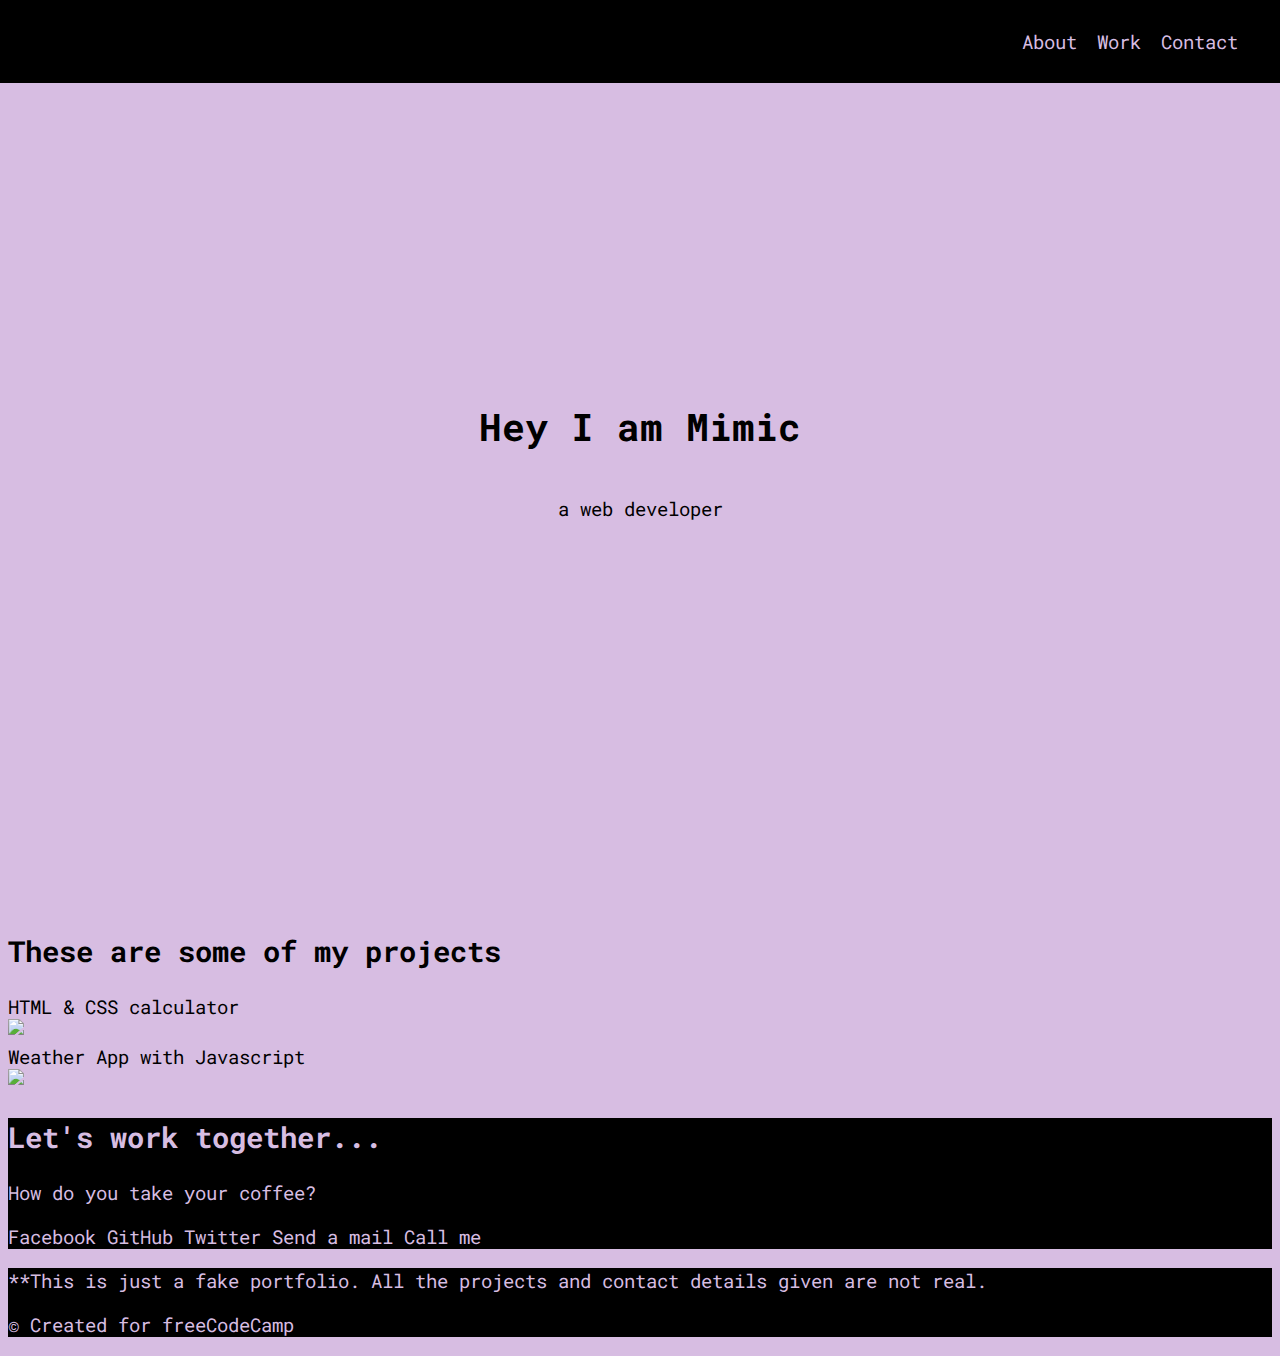
==== Responsive_Web_Design/Build a Personal Portfolio Webpage/index.html @ 7aa0aecd "not finished. in progress" ====
<!DOCTYPE html>

<html><head>
    <link rel="stylesheet" href="styles.css">
    <link rel="stylesheet" href="https://use.fontawesome.com/releases/v5.8.2/css/all.css" integrity="sha384-oS3vJWv+0UjzBfQzYUhtDYW+Pj2yciDJxpsK1OYPAYjqT085Qq/1cq5FLXAZQ7Ay" crossorigin="anonymous">
    <link href="https://fonts.googleapis.com/css?family=Poppins:200i,300,400&amp;display=swap" rel="stylesheet">
    <link href="https://fonts.googleapis.com/css?family=Raleway:700&amp;display=swap" rel="stylesheet">
  </head>
  <body>
    <!-- START NAV -->

    <nav id="navbar" class="nav">
      <ul class="nav-list">
        <li>
          <a href="#welcome-section">About</a>
        </li>
        <li>
          <a href="#projects">Work</a>
        </li>
        <li>
          <a href="#contact">Contact</a>
        </li>
      </ul>
    </nav>

    <!-- END NAV -->

    <!-- START WELCOME SECTION -->

    <section id="welcome-section" class="welcome-section">
      <h1>Hey I am Mimic</h1>
      <p>a web developer</p>
    </section>

    <!-- END WELCOME SECTION -->

    <!-- START PROJECTS SECTION -->

    <section id="projects" class="projects-section">
      <h2 class="h2header">These are some of my projects</h2>

      <div class="project">
        <div class="project-title">HTML & CSS calculator</div>
        <a href="" target="_blank" class="project project-tile">
          <img class="project-image" src="https://blogger.googleusercontent.com/img/b/R29vZ2xl/AVvXsEiJfw6O6mvOp9Ej2kaDyu0hqzApt0ahNZHv3L7KzYMbp9RcKjcxXNGI0rTAty5UI-13ezEZpapx09I3o7h-qm8tvDJulCRFGSwsZvFPkZrmVrTJw8HPCs-FIzATIuZa5mbjbGzwGPRAAYfhI-glFlD-Y1z3LJvBeWkBmwuxOKsp-pa5CqLYjZkPiSqR/w0/Screenshot_2022-08-14-22-57-32-1.png" alt="project">
        </a>

        <div class="project">
        <div class="project-title">Weather App with Javascript</div>
        <a href="" target="_blank" class="project project-tile">
          <img class="project-image" src="https://uploads-ssl.webflow.com/61ed3f444a15e425090c57e7/61feb044386a4c2dc76078d2_weather%20app3.png" alt="project">
        </a>
       
  
      </div>

  
    </section>

    <!-- END PROJECTS SECTION -->

    <!-- START CONTACT SECTION -->

    <section id="contact" class="contact-section">
      <div class="contact-section-header">
        <h2>Let's work together...</h2>
        <p>How do you take your coffee?</p>
      </div>
      <div class="contact-links">
        <a href="https://facebook.com/freecodecamp" target="_blank" class="btn contact-details"><i class="fab fa-facebook-square"></i> Facebook</a>
        <a id="profile-link" href="https://github.com/freecodecamp" target="_blank" class="btn contact-details"><i class="fab fa-github"></i> GitHub</a>
        <a href="https://twitter.com/freecodecamp" target="_blank" class="btn contact-details"><i class="fab fa-twitter"></i> Twitter</a>
        <a href="mailto:example@example.com" class="btn contact-details"><i class="fas fa-at"></i> Send a mail</a>
        <a href="tel:555-555-5555" class="btn contact-details"><i class="fas fa-mobile-alt"></i> Call me</a>
      </div>
    </section>

    <!-- END CONTACT SECTION -->

    <!-- START FOOTER SECTION -->

    <footer>
      <p>
        **This is just a fake portfolio. All the projects and contact details
        given are not real.
      </p>
      <p>
        © Created for
        <a href="https://www.freecodecamp.com/" target="_blank">freeCodeCamp <i class="fab fa-free-code-camp"></i></a>
      </p>
    </footer>

    <!-- END FOOTER SECTION -->
  

</body></html>
---- Responsive_Web_Design/Build a Personal Portfolio Webpage/styles.css ----
@import url('https://fonts.googleapis.com/css2?family=Karla&family=Roboto+Mono&display=swap');



body {
    font-family: 'Roboto Mono', monospace;
    font-size: 1.2rem;
    font-weight: 400;
    background: #D7BDE2;
}

.nav {
    display: flex;
    justify-content: flex-end;
    position: fixed;
    top: 0;
    left: 0;
    width: 100%;
    background: black;
}

.nav-list {
    display: flex;
    margin-right: 2rem;
    list-style-type: none;
}

li {
    padding: 10px;
    text-decoration: none; 
}

a:link, a:visited {
    text-decoration: none;
    color: #D7BDE2;
}


.welcome-section {
    display: flex;
    flex-direction: column;
    justify-content: center;
    align-items: center;
    width: 100%;
    height: 100vh;
    background-color: #D7BDE2;    
}

#projects {
 
}

#contact {
  background-color: black;
  color: #D7BDE2;
}

footer {
  background-color: black;
  color: #D7BDE2;
  margin: 0;
}
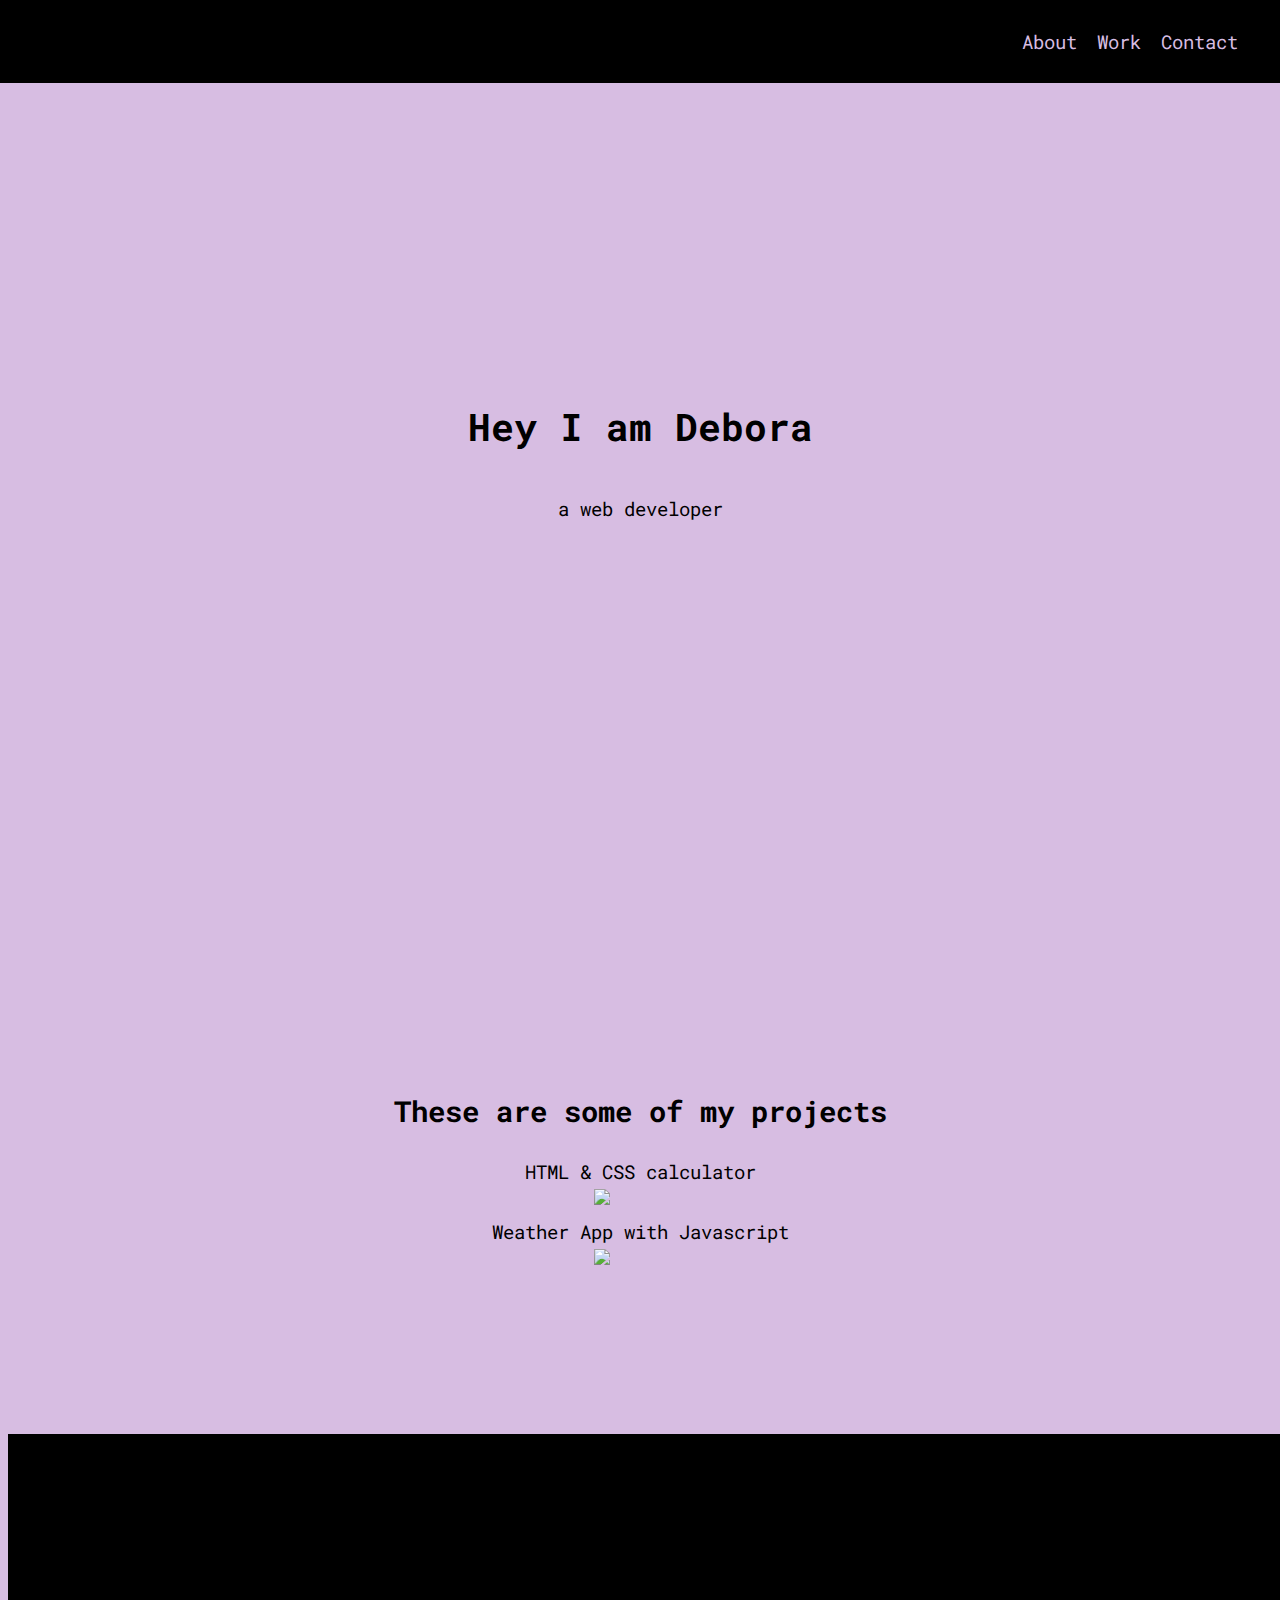
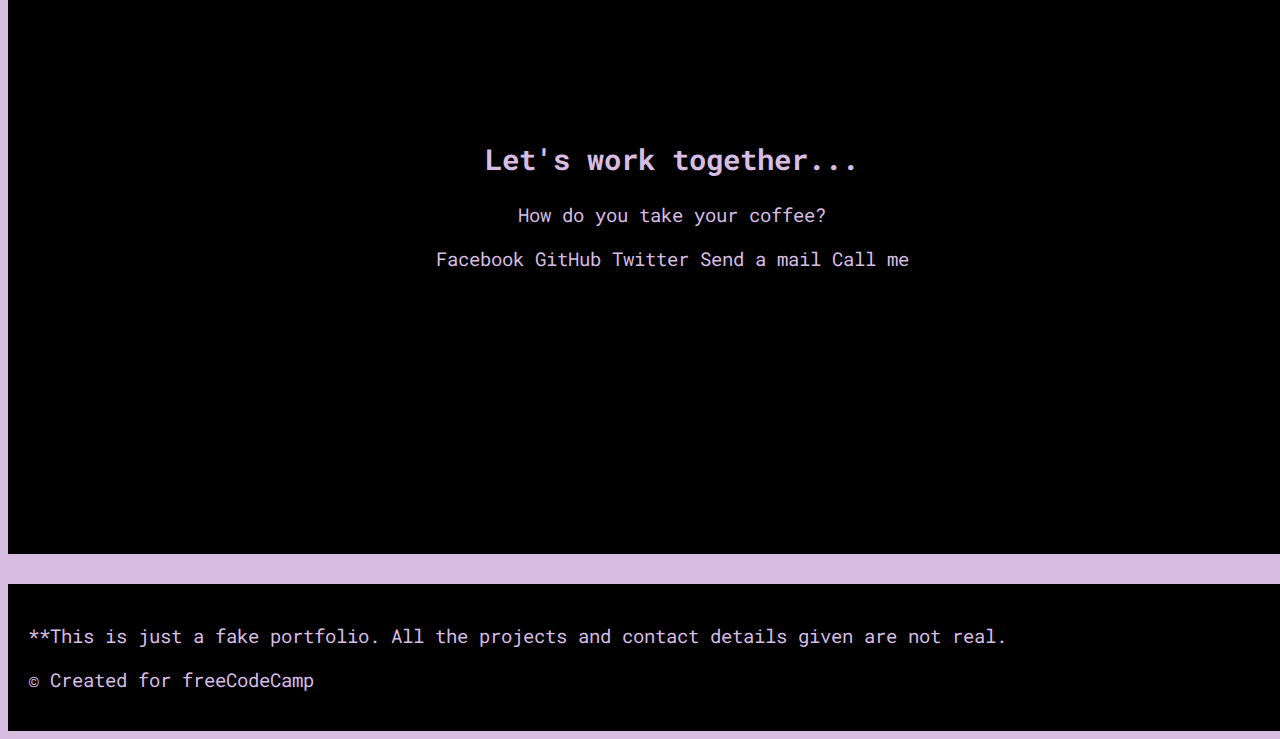
==== commit b56ecb0e: "still details to change" ====
--- a/Responsive_Web_Design/Build a Personal Portfolio Webpage/index.html
+++ b/Responsive_Web_Design/Build a Personal Portfolio Webpage/index.html
@@ -7,7 +7,7 @@
     <link href="https://fonts.googleapis.com/css?family=Raleway:700&amp;display=swap" rel="stylesheet">
   </head>
   <body>
-    <!-- START NAV -->
+ 
 
     <nav id="navbar" class="nav">
       <ul class="nav-list">
@@ -23,18 +23,13 @@
       </ul>
     </nav>
 
-    <!-- END NAV -->
-
-    <!-- START WELCOME SECTION -->
+ 
 
     <section id="welcome-section" class="welcome-section">
-      <h1>Hey I am Mimic</h1>
+      <h1>Hey I am Debora</h1>
       <p>a web developer</p>
     </section>
 
-    <!-- END WELCOME SECTION -->
-
-    <!-- START PROJECTS SECTION -->
 
     <section id="projects" class="projects-section">
       <h2 class="h2header">These are some of my projects</h2>
@@ -51,15 +46,9 @@
           <img class="project-image" src="https://uploads-ssl.webflow.com/61ed3f444a15e425090c57e7/61feb044386a4c2dc76078d2_weather%20app3.png" alt="project">
         </a>
        
-  
       </div>
-
-  
     </section>
 
-    <!-- END PROJECTS SECTION -->
-
-    <!-- START CONTACT SECTION -->
 
     <section id="contact" class="contact-section">
       <div class="contact-section-header">
@@ -75,10 +64,6 @@
       </div>
     </section>
 
-    <!-- END CONTACT SECTION -->
-
-    <!-- START FOOTER SECTION -->
-
     <footer>
       <p>
         **This is just a fake portfolio. All the projects and contact details
@@ -90,7 +75,5 @@
       </p>
     </footer>
 
-    <!-- END FOOTER SECTION -->
-  
-
-</body></html>+</body>
+</html>--- a/Responsive_Web_Design/Build a Personal Portfolio Webpage/styles.css
+++ b/Responsive_Web_Design/Build a Personal Portfolio Webpage/styles.css
@@ -1,12 +1,20 @@
 @import url('https://fonts.googleapis.com/css2?family=Karla&family=Roboto+Mono&display=swap');
 
-
+@media (max-width: 75em)
+html {
+    font-size: 60%;
+}
 
 body {
     font-family: 'Roboto Mono', monospace;
     font-size: 1.2rem;
     font-weight: 400;
     background: #D7BDE2;
+}
+
+img {
+  width: 500px;
+  height: auto;
 }
 
 .nav {
@@ -46,19 +54,38 @@
     background-color: #D7BDE2;    
 }
 
-#projects {
- 
+.projects-section {
+    text-align: center;
+    padding: 10rem 2rem;
 }
 
-#contact {
-  background-color: black;
-  color: #D7BDE2;
+.project-title {
+  padding: 5px;
+}
+
+.contact-section {
+      display: flex;
+    flex-direction: column;
+    justify-content: center;
+    align-items: center;
+    text-align: center;
+    width: 100%;
+    height: 80vh;
+    padding: 0 2rem;
+    background: black;    
+    left: 0;
+    color: #D7BDE2;
+
 }
 
 footer {
-  background-color: black;
-  color: #D7BDE2;
-  margin: 0;
+  margin-top: 30px;
+    padding: 20px;
+    background: black;
+    width: 100%;
+    left: 0;
+    color: #D7BDE2;
+
 }
 
 
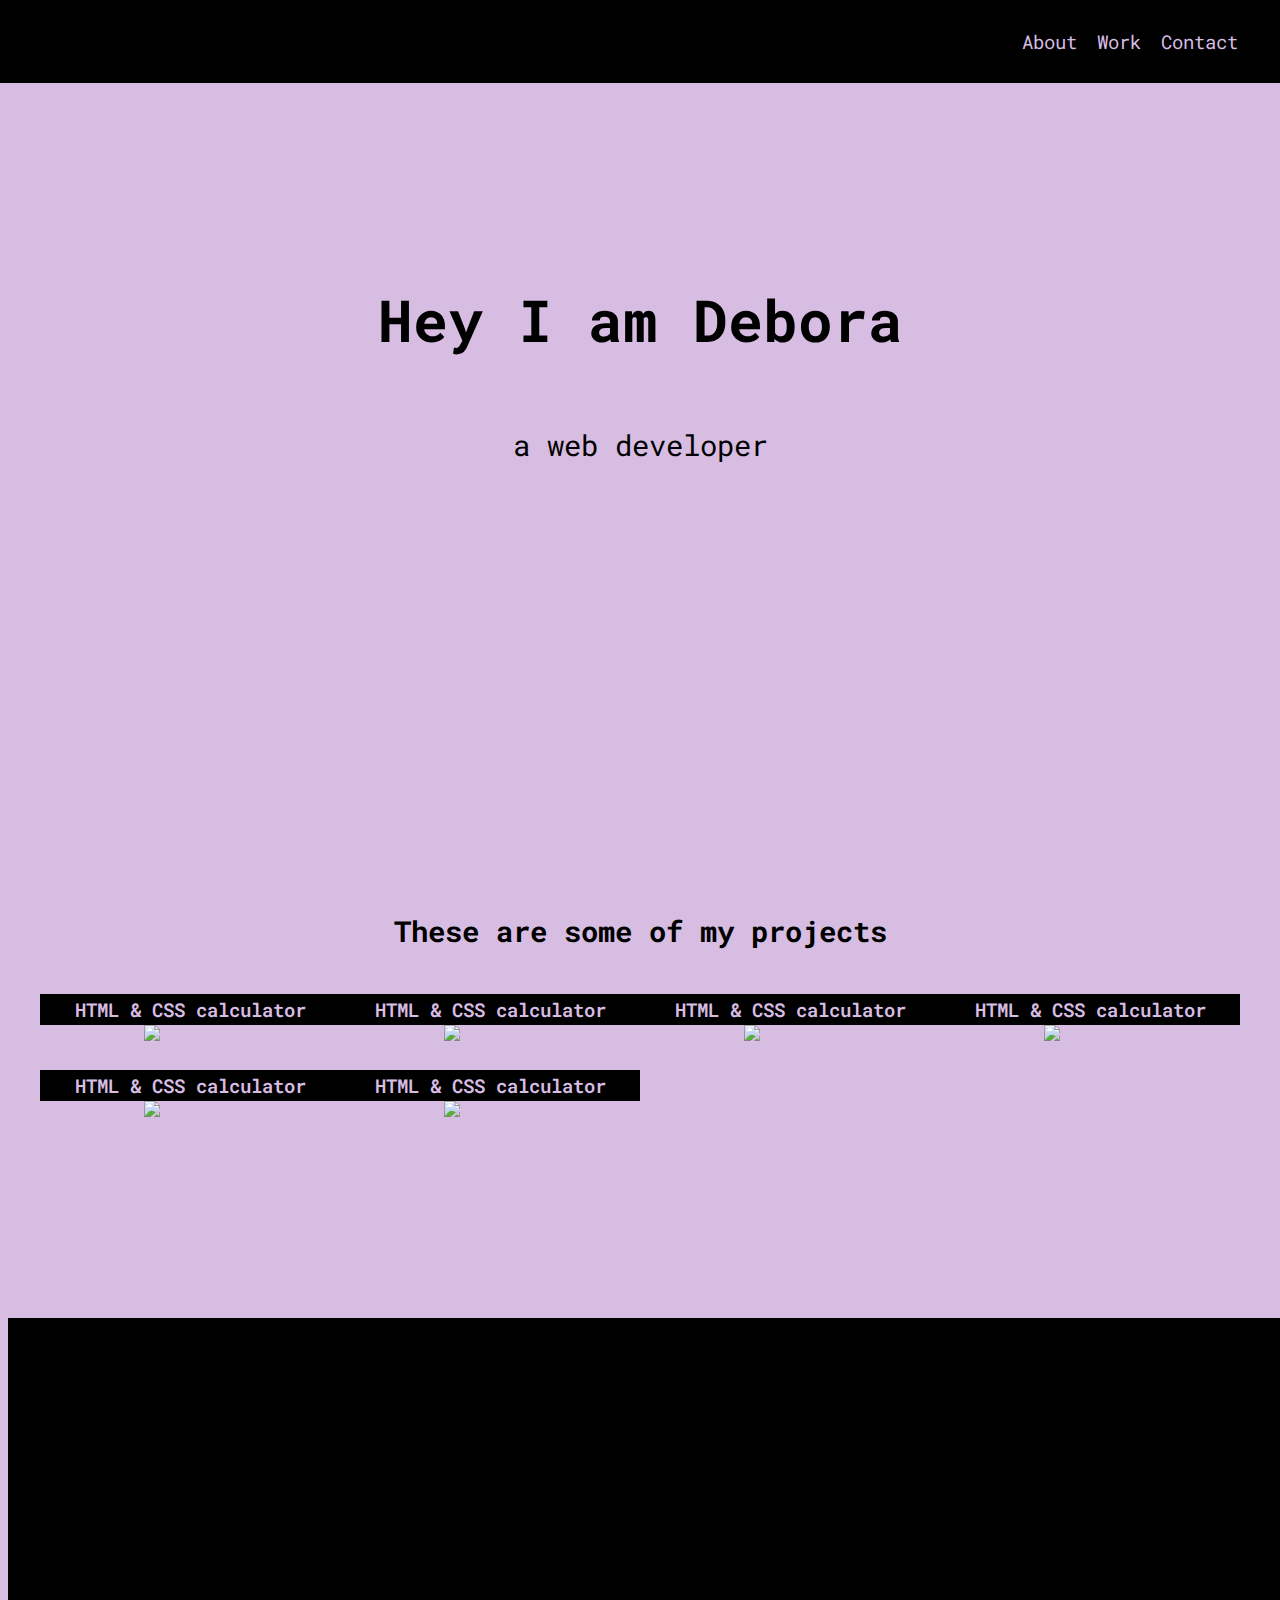
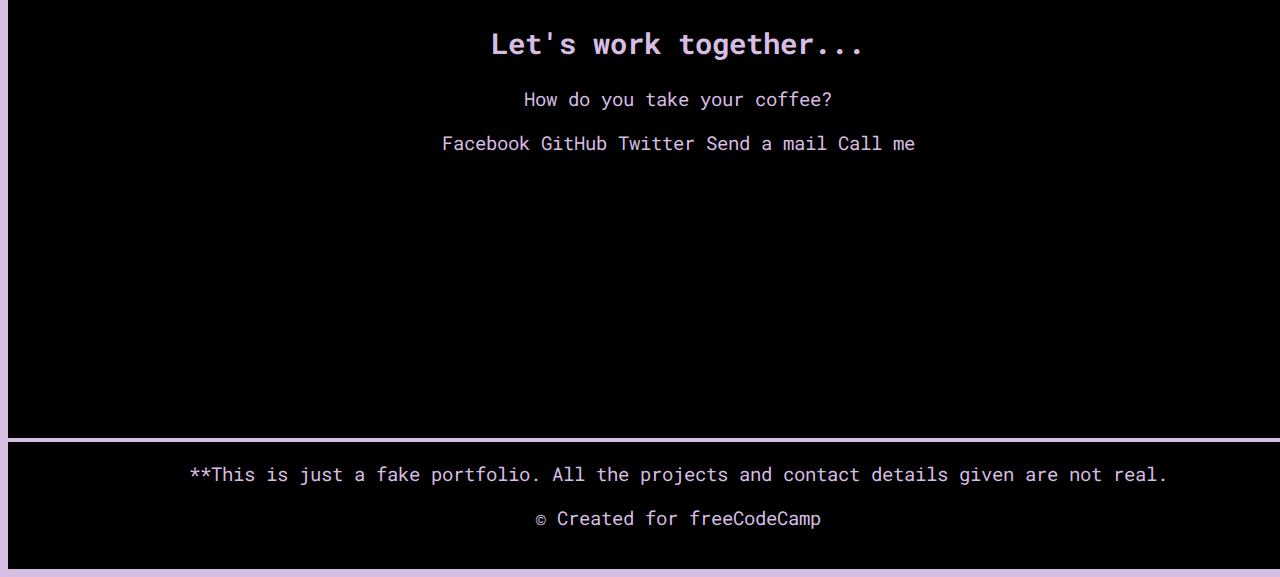
==== commit f95f64e6: "last changes portfolio" ====
--- a/Responsive_Web_Design/Build a Personal Portfolio Webpage/index.html
+++ b/Responsive_Web_Design/Build a Personal Portfolio Webpage/index.html
@@ -8,6 +8,7 @@
   </head>
   <body>
  
+ <!--Navbar-->
 
     <nav id="navbar" class="nav">
       <ul class="nav-list">
@@ -23,7 +24,7 @@
       </ul>
     </nav>
 
- 
+ <!--Welcome section-->
 
     <section id="welcome-section" class="welcome-section">
       <h1>Hey I am Debora</h1>
@@ -31,24 +32,54 @@
     </section>
 
 
+  <!--Projects-->
+
     <section id="projects" class="projects-section">
       <h2 class="h2header">These are some of my projects</h2>
 
-      <div class="project">
-        <div class="project-title">HTML & CSS calculator</div>
+      <div class="grid">
+          <div class="project"> 
+              <div class="project-title">HTML & CSS calculator</div>
+            <a href="" target="_blank" class="project project-tile">
+              <img class="project-image" src="https://blogger.googleusercontent.com/img/b/R29vZ2xl/AVvXsEiJfw6O6mvOp9Ej2kaDyu0hqzApt0ahNZHv3L7KzYMbp9RcKjcxXNGI0rTAty5UI-13ezEZpapx09I3o7h-qm8tvDJulCRFGSwsZvFPkZrmVrTJw8HPCs-FIzATIuZa5mbjbGzwGPRAAYfhI-glFlD-Y1z3LJvBeWkBmwuxOKsp-pa5CqLYjZkPiSqR/w0/Screenshot_2022-08-14-22-57-32-1.png" alt="project">
+            </a>
+          </div>
+        <div class="project">
+          <div class="project-title">HTML & CSS calculator</div>
+            <a href="" target="_blank" class="project project-tile">
+              <img class="project-image" src="https://blogger.googleusercontent.com/img/b/R29vZ2xl/AVvXsEiJfw6O6mvOp9Ej2kaDyu0hqzApt0ahNZHv3L7KzYMbp9RcKjcxXNGI0rTAty5UI-13ezEZpapx09I3o7h-qm8tvDJulCRFGSwsZvFPkZrmVrTJw8HPCs-FIzATIuZa5mbjbGzwGPRAAYfhI-glFlD-Y1z3LJvBeWkBmwuxOKsp-pa5CqLYjZkPiSqR/w0/Screenshot_2022-08-14-22-57-32-1.png" alt="project">
+            </a>
+        </div>
+        <div class="project">
+          <div class="project-title">HTML & CSS calculator</div>
+            <a href="" target="_blank" class="project project-tile">
+              <img class="project-image" src="https://blogger.googleusercontent.com/img/b/R29vZ2xl/AVvXsEiJfw6O6mvOp9Ej2kaDyu0hqzApt0ahNZHv3L7KzYMbp9RcKjcxXNGI0rTAty5UI-13ezEZpapx09I3o7h-qm8tvDJulCRFGSwsZvFPkZrmVrTJw8HPCs-FIzATIuZa5mbjbGzwGPRAAYfhI-glFlD-Y1z3LJvBeWkBmwuxOKsp-pa5CqLYjZkPiSqR/w0/Screenshot_2022-08-14-22-57-32-1.png" alt="project">
+            </a>
+        </div>
+        <div class="project">
+          <div class="project-title">HTML & CSS calculator</div>
         <a href="" target="_blank" class="project project-tile">
           <img class="project-image" src="https://blogger.googleusercontent.com/img/b/R29vZ2xl/AVvXsEiJfw6O6mvOp9Ej2kaDyu0hqzApt0ahNZHv3L7KzYMbp9RcKjcxXNGI0rTAty5UI-13ezEZpapx09I3o7h-qm8tvDJulCRFGSwsZvFPkZrmVrTJw8HPCs-FIzATIuZa5mbjbGzwGPRAAYfhI-glFlD-Y1z3LJvBeWkBmwuxOKsp-pa5CqLYjZkPiSqR/w0/Screenshot_2022-08-14-22-57-32-1.png" alt="project">
         </a>
-
+      </div>
         <div class="project">
-        <div class="project-title">Weather App with Javascript</div>
-        <a href="" target="_blank" class="project project-tile">
-          <img class="project-image" src="https://uploads-ssl.webflow.com/61ed3f444a15e425090c57e7/61feb044386a4c2dc76078d2_weather%20app3.png" alt="project">
-        </a>
+          <div class="project-title">HTML & CSS calculator</div>
+            <a href="" target="_blank" class="project project-tile">
+              <img class="project-image" src="https://blogger.googleusercontent.com/img/b/R29vZ2xl/AVvXsEiJfw6O6mvOp9Ej2kaDyu0hqzApt0ahNZHv3L7KzYMbp9RcKjcxXNGI0rTAty5UI-13ezEZpapx09I3o7h-qm8tvDJulCRFGSwsZvFPkZrmVrTJw8HPCs-FIzATIuZa5mbjbGzwGPRAAYfhI-glFlD-Y1z3LJvBeWkBmwuxOKsp-pa5CqLYjZkPiSqR/w0/Screenshot_2022-08-14-22-57-32-1.png" alt="project">
+            </a>
+        </div>
+        <div class="project"><div class="project-title">HTML & CSS calculator</div>
+          <a href="" target="_blank" class="project project-tile">
+            <img class="project-image" src="https://blogger.googleusercontent.com/img/b/R29vZ2xl/AVvXsEiJfw6O6mvOp9Ej2kaDyu0hqzApt0ahNZHv3L7KzYMbp9RcKjcxXNGI0rTAty5UI-13ezEZpapx09I3o7h-qm8tvDJulCRFGSwsZvFPkZrmVrTJw8HPCs-FIzATIuZa5mbjbGzwGPRAAYfhI-glFlD-Y1z3LJvBeWkBmwuxOKsp-pa5CqLYjZkPiSqR/w0/Screenshot_2022-08-14-22-57-32-1.png" alt="project">
+          </a>
+        </div>
+      </div>
        
       </div>
     </section>
 
+
+     <!--Contact-->
 
     <section id="contact" class="contact-section">
       <div class="contact-section-header">
@@ -64,6 +95,9 @@
       </div>
     </section>
 
+
+     <!--Footer-->
+
     <footer>
       <p>
         **This is just a fake portfolio. All the projects and contact details
--- a/Responsive_Web_Design/Build a Personal Portfolio Webpage/styles.css
+++ b/Responsive_Web_Design/Build a Personal Portfolio Webpage/styles.css
@@ -12,10 +12,6 @@
     background: #D7BDE2;
 }
 
-img {
-  width: 500px;
-  height: auto;
-}
 
 .nav {
     display: flex;
@@ -26,6 +22,7 @@
     width: 100%;
     background: black;
 }
+
 
 .nav-list {
     display: flex;
@@ -49,43 +46,72 @@
     flex-direction: column;
     justify-content: center;
     align-items: center;
+    height: 80vh;
+    background-color: #D7BDE2;    
     width: 100%;
-    height: 100vh;
-    background-color: #D7BDE2;    
+}
+
+.welcome-section p {
+        font-size: 1.5em;
+}
+
+.welcome-section h1 {
+        font-size: 3em;
 }
 
 .projects-section {
     text-align: center;
     padding: 10rem 2rem;
+    wdith: 100%;
 }
 
-.project-title {
-  padding: 5px;
+.grid {
+    display: grid;
+    grid-template-columns: repeat(auto-fit, minmax(300px, 1fr));
+    width: 100%;
+    max-width: 1280px;
+    margin: 0 auto;
+    margin-bottom: 2rem;
 }
 
-.contact-section {
-      display: flex;
-    flex-direction: column;
-    justify-content: center;
-    align-items: center;
-    text-align: center;
-    width: 100%;
-    height: 80vh;
-    padding: 0 2rem;
-    background: black;    
-    left: 0;
+.project-image {
+    width: 300px;
+    height: auto;
+}
+
+
+.project-title {
+    padding: 3px;
+    margin-top: 20px;
+    font-weight: 600;
+    background: black;
     color: #D7BDE2;
 
 }
 
-footer {
-  margin-top: 30px;
-    padding: 20px;
+.contact-section {
+    display: flex;
+    flex-direction: column;
+    justify-content: center;
+    text-align: center;
+    width: 100%;
+    height: 80vh;
     background: black;
-    width: 100%;
+    color: #D7BDE2;
     left: 0;
-    color: #D7BDE2;
+    padding: 0 2em;
 
 }
 
+footer {
+    padding: 4;
+    background: black;
+    left: 0;
+    width: 100%;
+    color: #D7BDE2;
+    text-align: center;
+    border-top: 4px solid;
+    padding: 0 2em 1em;
+}
 
+
